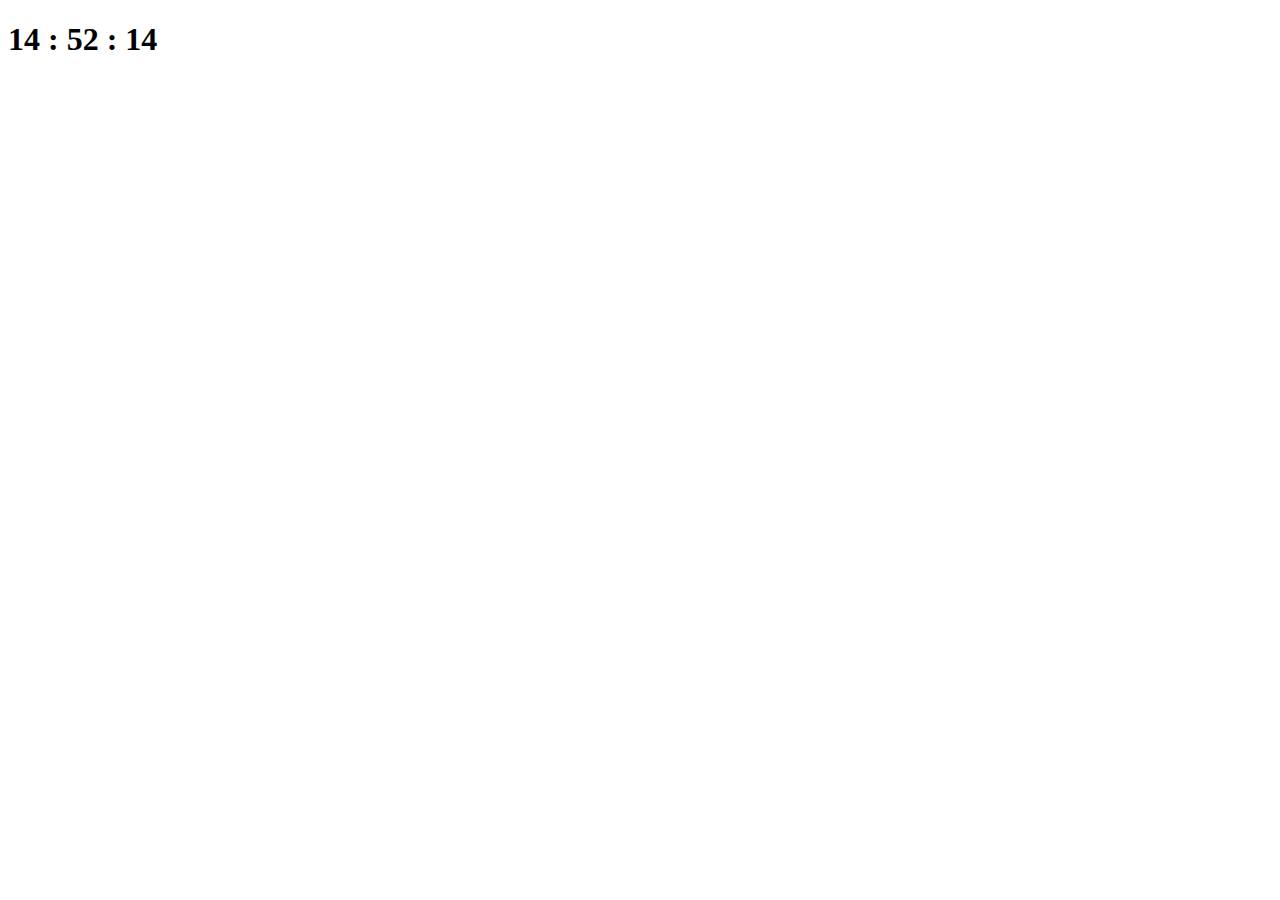
==== JS/first_JS_APP/index.html @ fcef8387 "JS Study1" ====
<!DOCTYPE html>
<html lang="en">
<head>
    <meta charset="UTF-8">
    <meta name="viewport" content="width=device-width, initial-scale=1.0">
    <meta http-equiv="X-UA-Compatible" content="ie=edge">
    <title>first_Js_App</title>
</head>
<body>
    <div class="js-clock">
        <h1>00:00</h1>
    </div>
    <script src="js/clock.js"></script>
</body>
</html>
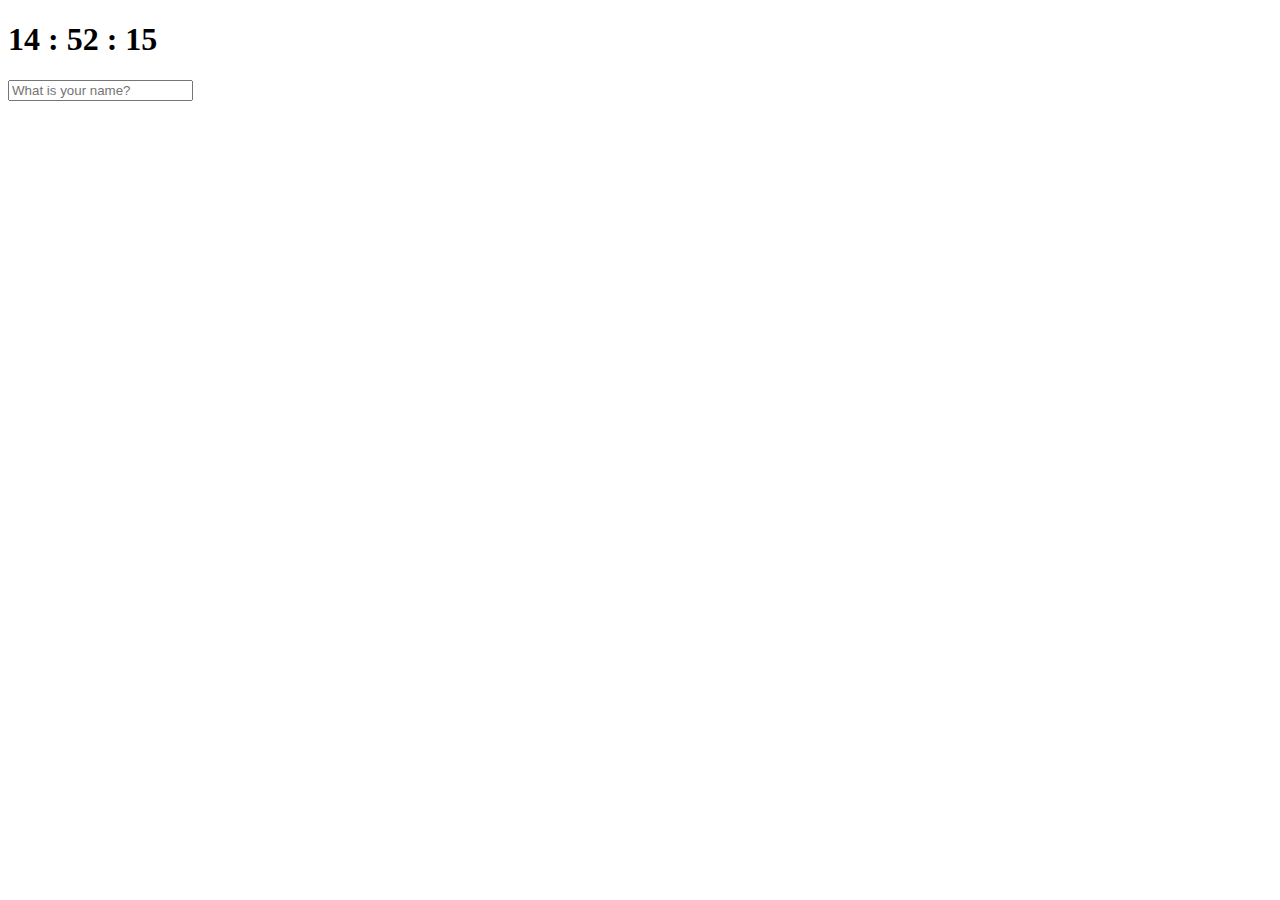
==== commit 56d5ae01: "username add localStorage" ====
--- a/JS/first_JS_APP/index.html
+++ b/JS/first_JS_APP/index.html
@@ -1,15 +1,24 @@
 <!DOCTYPE html>
 <html lang="en">
+
 <head>
     <meta charset="UTF-8">
     <meta name="viewport" content="width=device-width, initial-scale=1.0">
     <meta http-equiv="X-UA-Compatible" content="ie=edge">
+    <link href="css/index.css" rel="stylesheet" type="text/css">
     <title>first_Js_App</title>
 </head>
+
 <body>
     <div class="js-clock">
         <h1>00:00</h1>
     </div>
+    <form class="js-form form">
+        <input type="text" placeholder="What is your name?">
+    </form>
+    <h4 class="js-greetings greetings"></h4>
     <script src="js/clock.js"></script>
+    <script src="js/gretting.js"></script>
 </body>
+
 </html>--- a/JS/first_JS_APP/css/index.css
+++ b/JS/first_JS_APP/css/index.css
@@ -0,0 +1,8 @@
+.form,
+.greetings {
+    display: none;
+}
+
+.showing {
+    display: block;
+}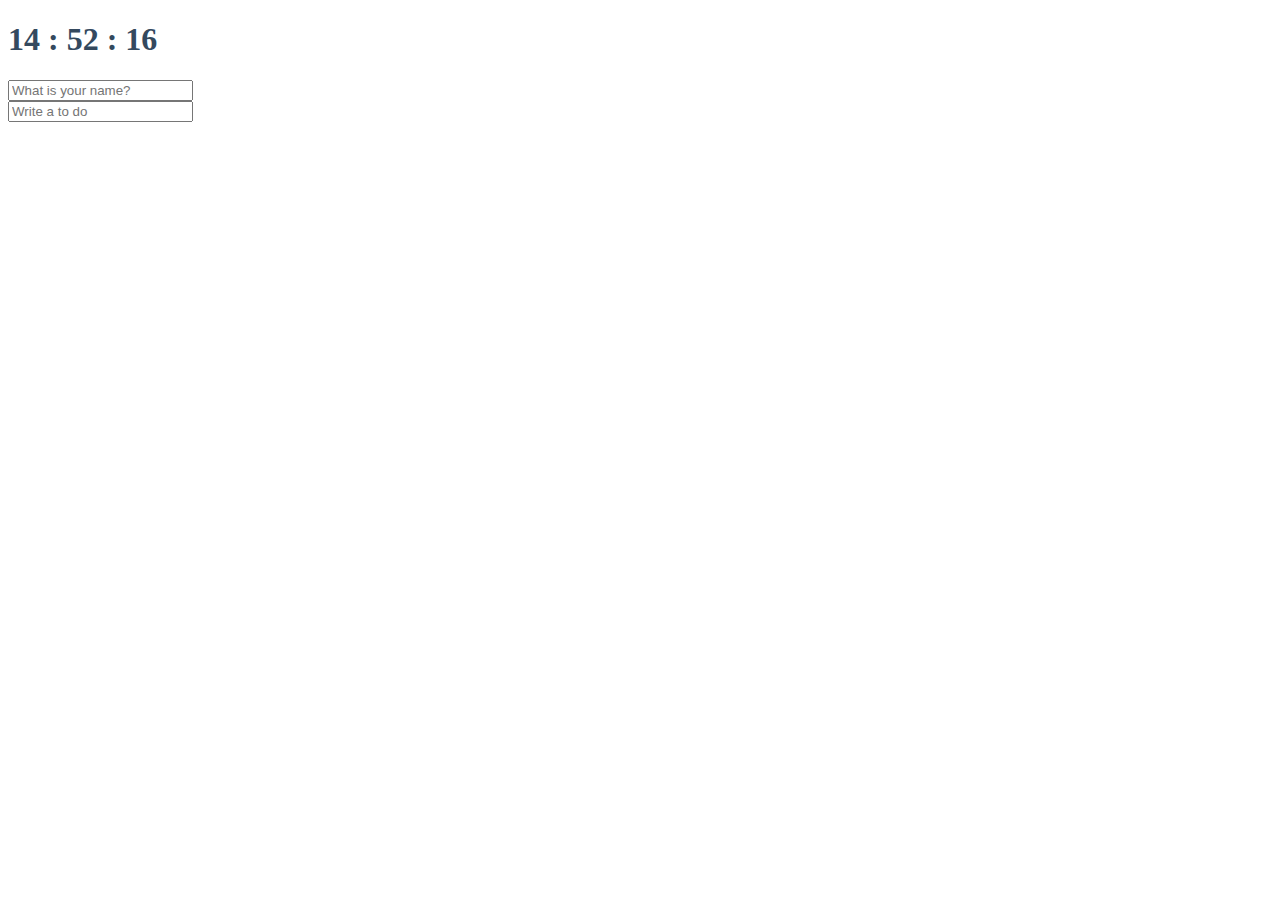
==== commit 21b0bf6c: "ToDoList add" ====
--- a/JS/first_JS_APP/index.html
+++ b/JS/first_JS_APP/index.html
@@ -17,8 +17,15 @@
         <input type="text" placeholder="What is your name?">
     </form>
     <h4 class="js-greetings greetings"></h4>
+    <form class="js-toDoForm">
+        <input type="text" placeholder="Write a to do"/>
+    </form>
+    <ul class="js-toDoList">
+
+    </ul>
     <script src="js/clock.js"></script>
     <script src="js/gretting.js"></script>
+    <script src="js/todo.js"></script>
 </body>
 
 </html>--- a/JS/first_JS_APP/css/index.css
+++ b/JS/first_JS_APP/css/index.css
@@ -1,3 +1,15 @@
+.btn {
+    cursor: pointer;
+}
+
+body {
+    color: #34495e;
+}
+
+.clicked {
+    color: #7f8c8d;
+}
+
 .form,
 .greetings {
     display: none;
@@ -5,4 +17,5 @@
 
 .showing {
     display: block;
-}+}
+
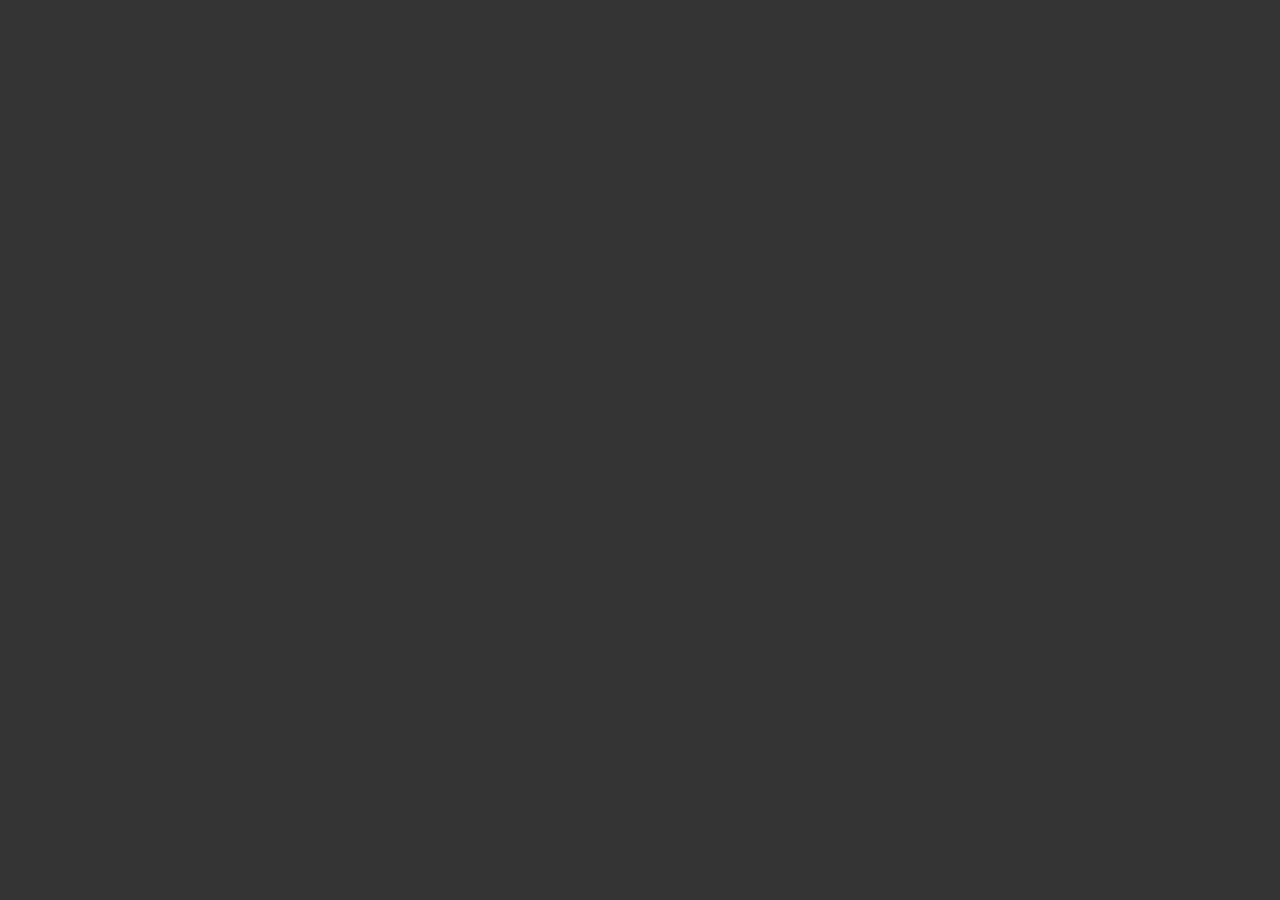
==== commit d0ceca4a: "first JS Project finish" ====
--- a/JS/first_JS_APP/index.html
+++ b/JS/first_JS_APP/index.html
@@ -5,27 +5,39 @@
     <meta charset="UTF-8">
     <meta name="viewport" content="width=device-width, initial-scale=1.0">
     <meta http-equiv="X-UA-Compatible" content="ie=edge">
-    <link href="css/index.css" rel="stylesheet" type="text/css">
+    <link rel="stylesheet" href="css/styles.css">
+    <link rel="stylesheet" href="css/index.css">
     <title>first_Js_App</title>
 </head>
 
 <body>
-    <div class="js-clock">
-        <h1>00:00</h1>
+    <section class="center">
+        <div class="js-clock clock">
+            <h3 class="clock__text">00:00</h3>
+        </div>
+        <div class="js-name name"></div>
+        <div>
+            <form class="js-to-do to-do">
+                <input class="js-add-to-do to-do__add-to-do" placeholder="오늘 일정을 알려주세요." type="text" style="text-align:center" />
+            </form>
+            <ul class="js-list list"></ul>
+        </div>
+    </section>
+
+    <div class="js-location location">
+        <span class="location__text"></span>
     </div>
-    <form class="js-form form">
-        <input type="text" placeholder="What is your name?">
-    </form>
-    <h4 class="js-greetings greetings"></h4>
-    <form class="js-toDoForm">
-        <input type="text" placeholder="Write a to do"/>
-    </form>
-    <ul class="js-toDoList">
 
-    </ul>
+    <div class="js-weather weather">
+        <span class="weather__text"></span>
+    </div>
+
+
     <script src="js/clock.js"></script>
     <script src="js/gretting.js"></script>
     <script src="js/todo.js"></script>
+    <script src="js/bg.js"></script>
+    <script src="js/weather.js"></script>
 </body>
 
 </html>--- a/JS/first_JS_APP/css/styles.css
+++ b/JS/first_JS_APP/css/styles.css
@@ -0,0 +1,6 @@
+@import "main.css";
+@import "location.css";
+@import "clock.css";
+@import "weather.css";
+@import "center.css";
+@import "todo.css";--- a/JS/first_JS_APP/css/index.css
+++ b/JS/first_JS_APP/css/index.css
@@ -1,21 +1,18 @@
-.btn {
-    cursor: pointer;
+@keyframes fadIn {
+    from {
+        opacity: 0;
+    }
+    to {
+        opacity: 1;
+    }
 }
 
-body {
-    color: #34495e;
-}
-
-.clicked {
-    color: #7f8c8d;
-}
-
-.form,
-.greetings {
-    display: none;
-}
-
-.showing {
-    display: block;
-}
-
+.bgImage {
+    position: absolute;
+    top: 0;
+    left: 0;
+    width: 100%;
+    height: 100%;
+    z-index: -1;
+    animation: fadIn .5s linear;
+}